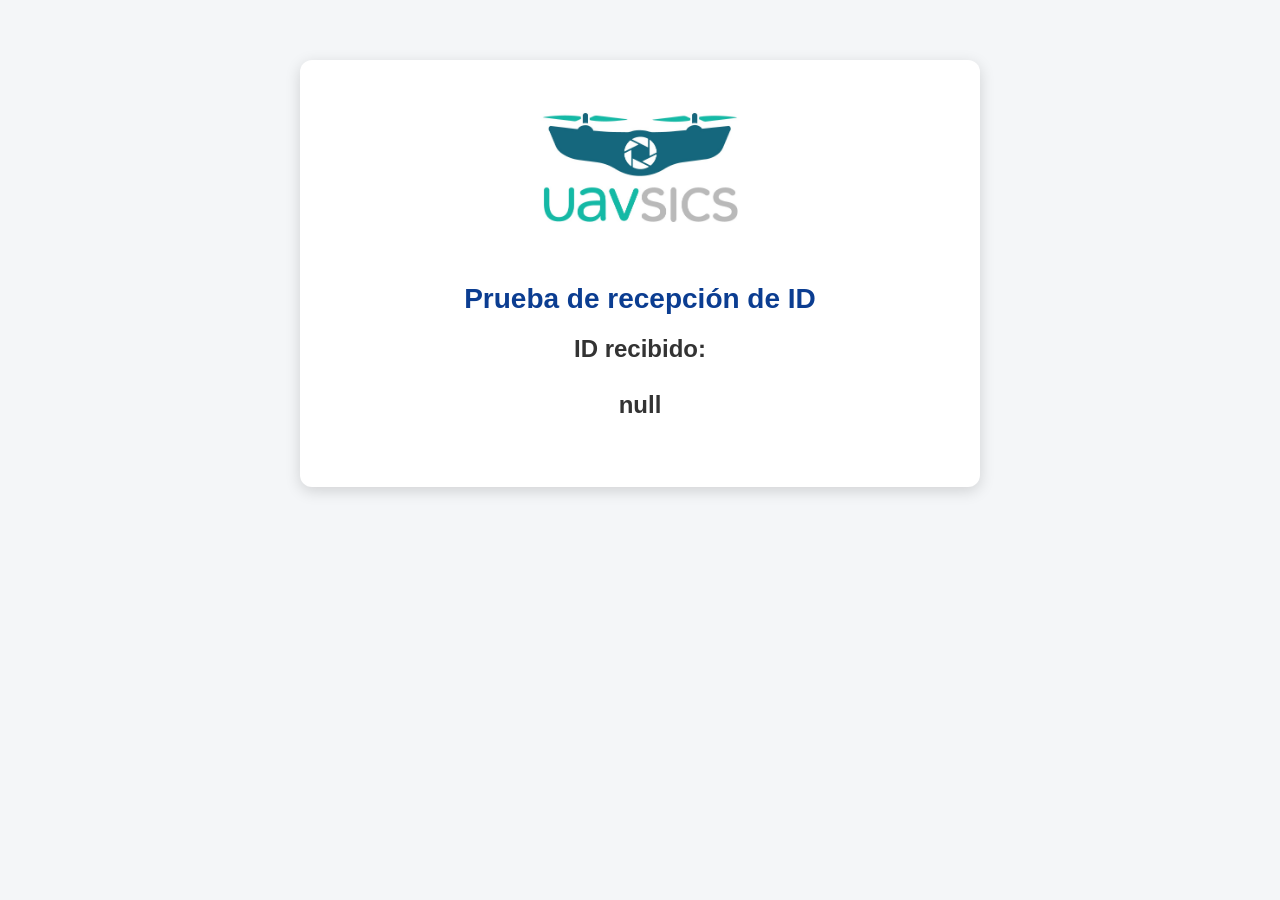
==== verificar.html @ b48a307a "Update title and simplify validarCertificado function" ====
<!DOCTYPE html>
<html lang="es">

<head>
    <meta charset="UTF-8">
    <meta name="viewport" content="width=device-width, initial-scale=1.0">
    <title>Prueba de URL</title>

    <link rel="stylesheet" href="style.css">
</head>

<body>

    <div class="container">

        <img src="img/logo-uavsics.png"
             alt="UAVSICS"
             class="logo">

        <h1>Prueba de recepción de ID</h1>

        <div id="contenido">
            Cargando...
        </div>

    </div>

    <script>

        const parametros = new URLSearchParams(window.location.search);
        const id = parametros.get("id");

        document.getElementById("contenido").innerHTML = `
            <h2>ID recibido:</h2>
            <p style="font-size:24px; font-weight:bold;">${id}</p>
        `;

    </script>

</body>

</html>
---- style.css ----
body {
    margin: 0;
    padding: 0;
    font-family: Arial, Helvetica, sans-serif;
    background-color: #f4f6f8;
    color: #333;
}

.container {
    width: 90%;
    max-width: 600px;
    margin: 60px auto;
    background: white;
    padding: 40px;
    text-align: center;
    border-radius: 12px;
    box-shadow: 0 4px 15px rgba(0,0,0,0.15);
}

.logo {
    width: 220px;
    margin-bottom: 25px;
}

h1 {
    color: #0b3d91;
    font-size: 28px;
}

p {
    font-size: 16px;
    line-height: 1.5;
}

.search-box {
    margin-top: 30px;
}

input {
    width: 70%;
    padding: 12px;
    font-size: 16px;
    border: 1px solid #ccc;
    border-radius: 6px;
}

button {
    margin-top: 15px;
    padding: 12px 30px;
    font-size: 16px;
    background-color: #0b3d91;
    color: white;
    border: none;
    border-radius: 6px;
    cursor: pointer;
}

button:hover {
    background-color: #082c6c;
}

#resultado {
    margin-top: 25px;
    font-weight: bold;
}
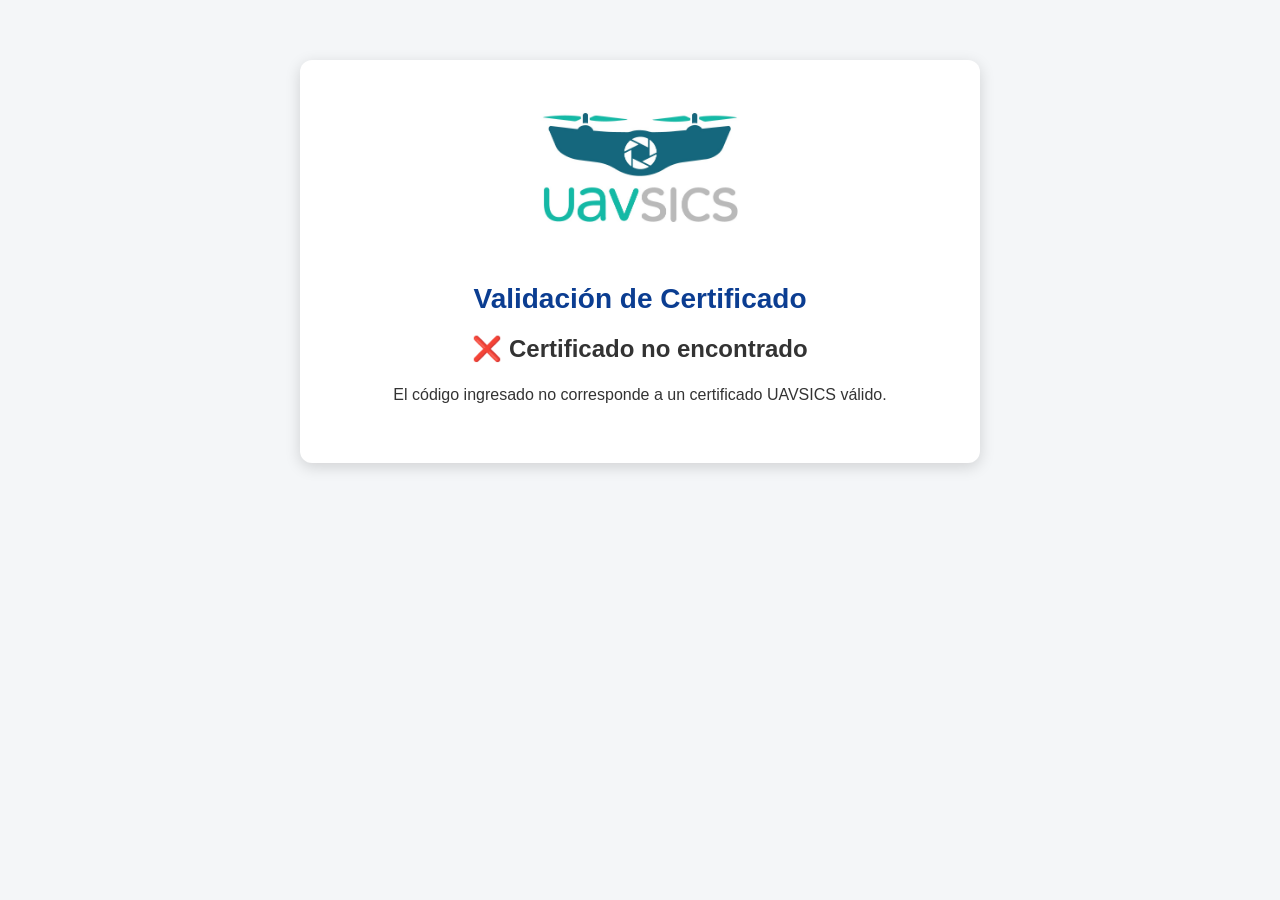
==== commit 8f186c5e: "Update verificar.html for certificate validation" ====
--- a/verificar.html
+++ b/verificar.html
@@ -2,40 +2,101 @@
 <html lang="es">
 
 <head>
-    <meta charset="UTF-8">
-    <meta name="viewport" content="width=device-width, initial-scale=1.0">
-    <title>Prueba de URL</title>
+<meta charset="UTF-8">
+<meta name="viewport" content="width=device-width, initial-scale=1.0">
 
-    <link rel="stylesheet" href="style.css">
+<title>Validación de Certificado UAVSICS</title>
+
+<link rel="stylesheet" href="style.css">
+
 </head>
 
 <body>
 
-    <div class="container">
+<div class="container">
 
-        <img src="img/logo-uavsics.png"
-             alt="UAVSICS"
-             class="logo">
+<img src="img/logo-uavsics.png"
+     alt="UAVSICS"
+     class="logo">
 
-        <h1>Prueba de recepción de ID</h1>
+<h1>Validación de Certificado</h1>
 
-        <div id="contenido">
-            Cargando...
-        </div>
+<div id="contenido">
+    Verificando certificado...
+</div>
 
-    </div>
+</div>
 
-    <script>
 
-        const parametros = new URLSearchParams(window.location.search);
-        const id = parametros.get("id");
+<script>
+
+const parametros = new URLSearchParams(window.location.search);
+
+const idBuscado = parametros.get("id");
+
+
+fetch("certificados.json")
+
+.then(respuesta => respuesta.json())
+
+.then(certificados => {
+
+
+    const certificado = certificados.find(
+        c => c.id === idBuscado
+    );
+
+
+    if(certificado){
 
         document.getElementById("contenido").innerHTML = `
-            <h2>ID recibido:</h2>
-            <p style="font-size:24px; font-weight:bold;">${id}</p>
+
+        <h2>✅ Certificado válido</h2>
+
+        <p><b>ID:</b> ${certificado.id}</p>
+
+        <p><b>Alumno:</b> ${certificado.alumno}</p>
+
+        <p><b>Curso:</b> ${certificado.curso}</p>
+
+        <p><b>Fecha:</b> ${certificado.fecha}</p>
+
+        <p><b>Instructor:</b> ${certificado.instructor}</p>
+
         `;
 
-    </script>
+    }else{
+
+
+        document.getElementById("contenido").innerHTML = `
+
+        <h2>❌ Certificado no encontrado</h2>
+
+        <p>
+        El código ingresado no corresponde a un certificado UAVSICS válido.
+        </p>
+
+        `;
+
+    }
+
+
+})
+
+.catch(error => {
+
+document.getElementById("contenido").innerHTML = `
+
+<h2>Error de conexión</h2>
+
+<p>${error}</p>
+
+`;
+
+});
+
+
+</script>
 
 </body>
 
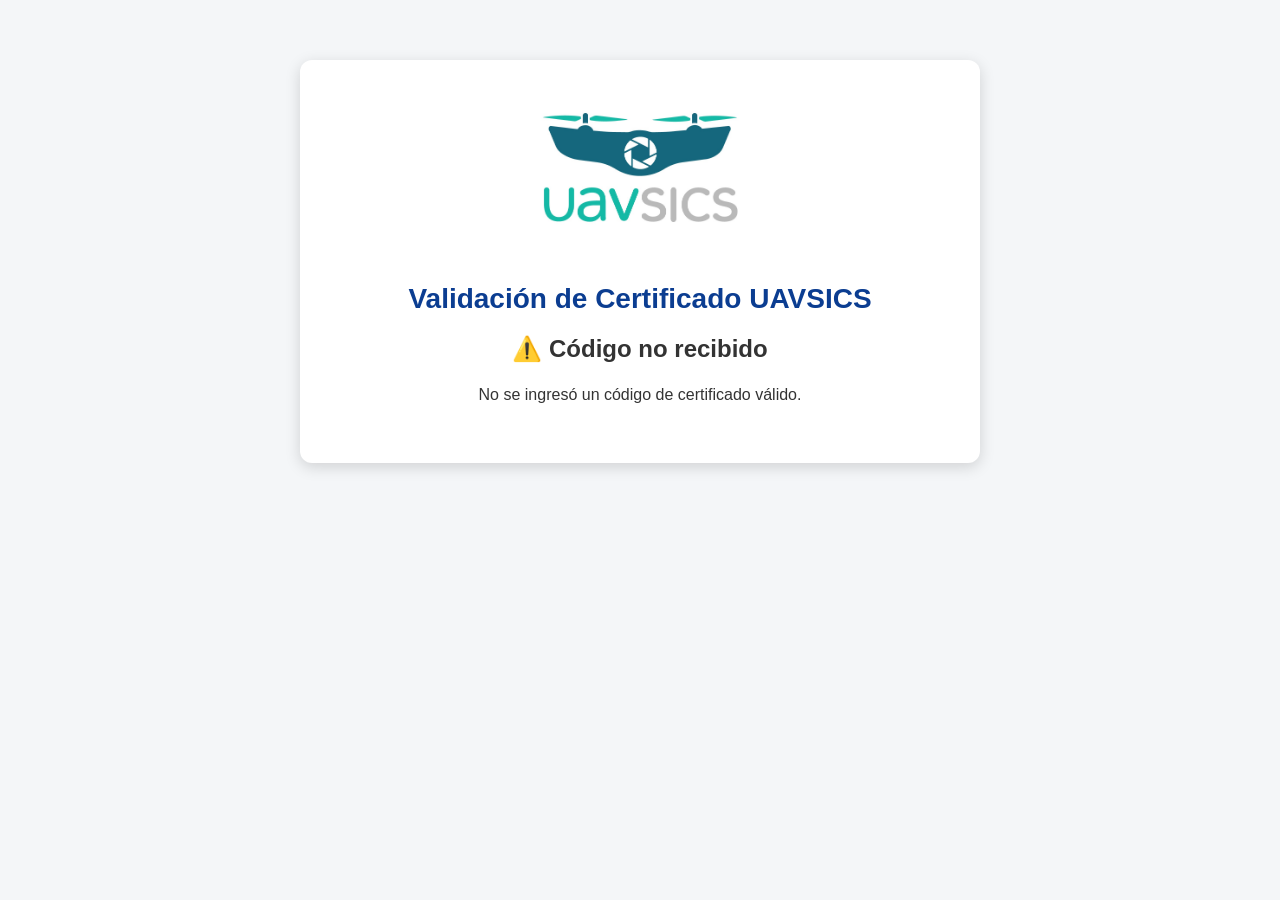
==== commit c7411424: "Actualiza pagina de validacion de certificados UAVSICS" ====
--- a/verificar.html
+++ b/verificar.html
@@ -11,92 +11,154 @@
 
 </head>
 
+
 <body>
 
 <div class="container">
+
 
 <img src="img/logo-uavsics.png"
      alt="UAVSICS"
      class="logo">
 
-<h1>Validación de Certificado</h1>
+
+<h1>Validación de Certificado UAVSICS</h1>
+
 
 <div id="contenido">
     Verificando certificado...
 </div>
+
 
 </div>
 
 
 <script>
 
+
 const parametros = new URLSearchParams(window.location.search);
 
 const idBuscado = parametros.get("id");
 
 
+if (!idBuscado) {
+
+    document.getElementById("contenido").innerHTML = `
+
+    <h2>⚠️ Código no recibido</h2>
+
+    <p>
+    No se ingresó un código de certificado válido.
+    </p>
+
+    `;
+
+}
+
+else {
+
+
 fetch("certificados.json")
 
+
 .then(respuesta => respuesta.json())
+
 
 .then(certificados => {
 
 
-    const certificado = certificados.find(
-        c => c.id === idBuscado
-    );
+const certificado = certificados.find(
+
+    c => c.id === idBuscado
+
+);
 
 
-    if(certificado){
 
-        document.getElementById("contenido").innerHTML = `
-
-        <h2>✅ Certificado válido</h2>
-
-        <p><b>ID:</b> ${certificado.id}</p>
-
-        <p><b>Alumno:</b> ${certificado.alumno}</p>
-
-        <p><b>Curso:</b> ${certificado.curso}</p>
-
-        <p><b>Fecha:</b> ${certificado.fecha}</p>
-
-        <p><b>Instructor:</b> ${certificado.instructor}</p>
-
-        `;
-
-    }else{
+if (certificado) {
 
 
-        document.getElementById("contenido").innerHTML = `
+document.getElementById("contenido").innerHTML = `
 
-        <h2>❌ Certificado no encontrado</h2>
 
-        <p>
-        El código ingresado no corresponde a un certificado UAVSICS válido.
-        </p>
+<h2>✅ Certificado válido</h2>
 
-        `;
 
-    }
+<p><strong>ID Certificado:</strong><br>
+${certificado.id}</p>
+
+
+<p><strong>Alumno:</strong><br>
+${certificado.alumno}</p>
+
+
+<p><strong>Curso:</strong><br>
+${certificado.curso}</p>
+
+
+<p><strong>Fecha:</strong><br>
+${certificado.fecha}</p>
+
+
+<p><strong>Instructor:</strong><br>
+${certificado.instructor}</p>
+
+
+`;
+
+
+}
+
+
+else {
+
+
+document.getElementById("contenido").innerHTML = `
+
+
+<h2>❌ Certificado no encontrado</h2>
+
+
+<p>
+El código ingresado no corresponde a un certificado UAVSICS válido.
+</p>
+
+
+`;
+
+
+}
 
 
 })
 
+
 .catch(error => {
+
 
 document.getElementById("contenido").innerHTML = `
 
-<h2>Error de conexión</h2>
 
-<p>${error}</p>
+<h2>⚠️ Error de conexión</h2>
+
+
+<p>
+No fue posible verificar el certificado.
+</p>
+
 
 `;
+
 
 });
 
 
+}
+
+
+
 </script>
+
 
 </body>
 
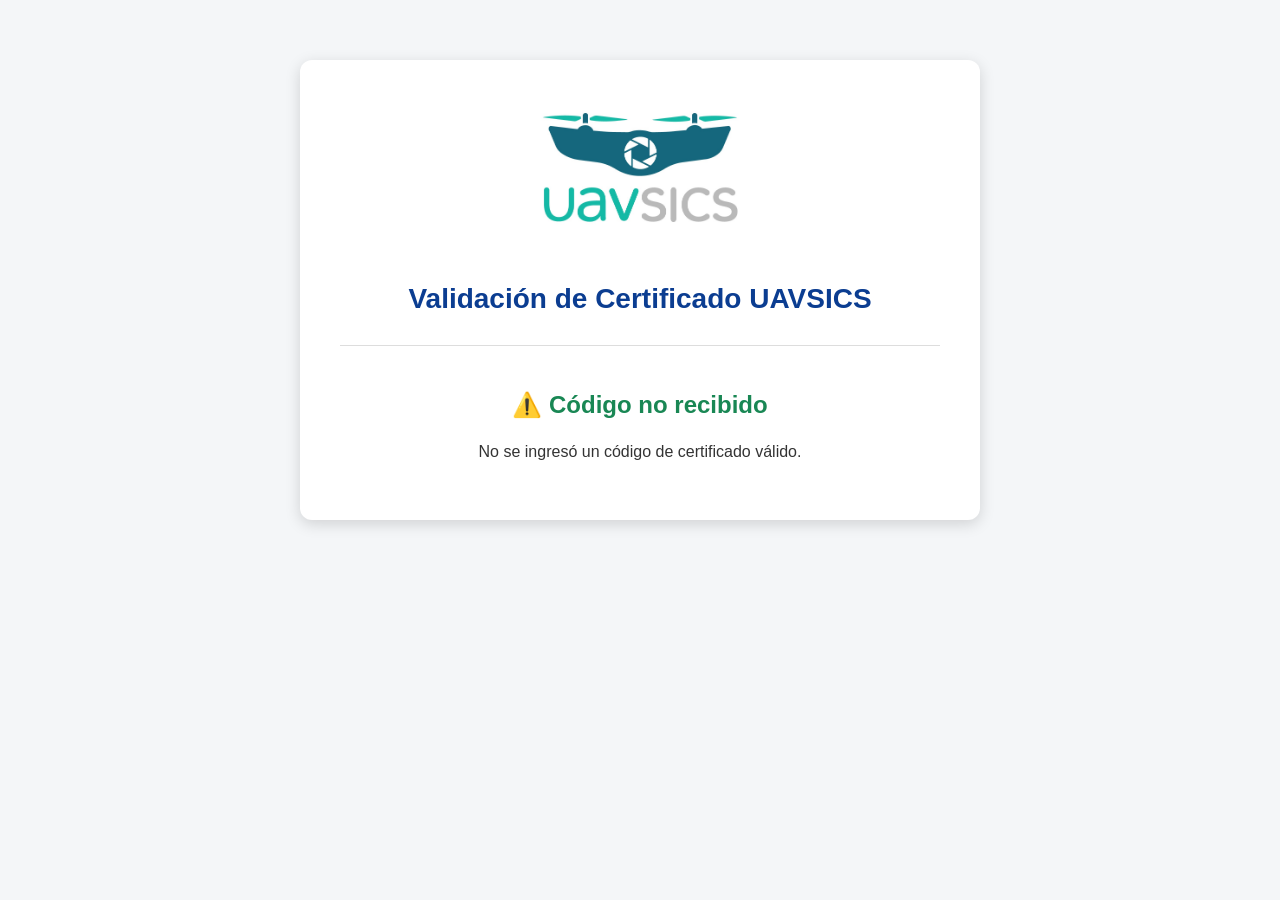
==== commit 4df8f8fe: "Agrega sello de certificado verificado UAVSICS" ====
--- a/verificar.html
+++ b/verificar.html
@@ -2,6 +2,7 @@
 <html lang="es">
 
 <head>
+
 <meta charset="UTF-8">
 <meta name="viewport" content="width=device-width, initial-scale=1.0">
 
@@ -18,19 +19,20 @@
 
 
 <img src="img/logo-uavsics.png"
-     alt="UAVSICS"
-     class="logo">
+alt="UAVSICS"
+class="logo">
 
 
 <h1>Validación de Certificado UAVSICS</h1>
 
 
 <div id="contenido">
-    Verificando certificado...
-</div>
-
-
-</div>
+Verificando certificado...
+</div>
+
+
+</div>
+
 
 
 <script>
@@ -41,122 +43,204 @@
 const idBuscado = parametros.get("id");
 
 
+
 if (!idBuscado) {
 
-    document.getElementById("contenido").innerHTML = `
-
-    <h2>⚠️ Código no recibido</h2>
-
-    <p>
-    No se ingresó un código de certificado válido.
-    </p>
-
-    `;
+
+document.getElementById("contenido").innerHTML = `
+
+<h2>⚠️ Código no recibido</h2>
+
+<p>
+No se ingresó un código de certificado válido.
+</p>
+
+`;
+
+
+} else {
+
+
+
+fetch("certificados.json?v=" + Date.now())
+
+
+.then(respuesta => respuesta.json())
+
+
+.then(certificados => {
+
+
+
+const certificado = certificados.find(
+
+c => c.id === idBuscado
+
+);
+
+
+
+if (!certificado) {
+
+
+document.getElementById("contenido").innerHTML = `
+
+
+<h2>❌ Certificado no encontrado</h2>
+
+
+<p>
+El código ingresado no corresponde a un certificado UAVSICS válido.
+</p>
+
+
+`;
+
+
+return;
 
 }
 
-else {
-
-
-fetch("certificados.json")
-
-
-.then(respuesta => respuesta.json())
-
-
-.then(certificados => {
-
-
-const certificado = certificados.find(
-
-    c => c.id === idBuscado
-
-);
-
-
-
-if (certificado) {
-
-
-document.getElementById("contenido").innerHTML = `
-
-
-<h2>✅ Certificado válido</h2>
-
-
-<p><strong>ID Certificado:</strong><br>
-${certificado.id}</p>
-
-
-<p><strong>Alumno:</strong><br>
-${certificado.alumno}</p>
-
-
-<p><strong>Curso:</strong><br>
-${certificado.curso}</p>
-
-
-<p><strong>Fecha:</strong><br>
-${certificado.fecha}</p>
-
-
-<p><strong>Instructor:</strong><br>
-${certificado.instructor}</p>
-
-
-`;
+
+
+
+if (certificado.estado === "Revocado") {
+
+
+document.getElementById("contenido").innerHTML = `
+
+
+<div class="sello-revocado">
+
+<div class="icono-revocado">
+!
+</div>
+
+
+<h2>
+Certificado Revocado
+</h2>
+
+
+<p>
+Este certificado fue revocado por UAVSICS.
+</p>
+
+
+</div>
+
+
+
+<p>
+<strong>Código Certificado:</strong><br>
+${certificado.id}
+</p>
+
+
+`;
+
+return;
 
 
 }
 
 
-else {
-
-
-document.getElementById("contenido").innerHTML = `
-
-
-<h2>❌ Certificado no encontrado</h2>
-
-
-<p>
-El código ingresado no corresponde a un certificado UAVSICS válido.
-</p>
-
-
-`;
+
+
+document.getElementById("contenido").innerHTML = `
+
+
+<div class="sello-validado">
+
+
+<div class="icono-validado">
+✓
+</div>
+
+
+<h2>
+Certificado Verificado
+</h2>
+
+
+<p>
+Este certificado ha sido emitido y validado por UAVSICS.
+</p>
+
+
+</div>
+
+
+
+<p>
+<strong>ID Certificado:</strong><br>
+${certificado.id}
+</p>
+
+
+<p>
+<strong>Alumno:</strong><br>
+${certificado.alumno}
+</p>
+
+
+<p>
+<strong>Curso:</strong><br>
+${certificado.curso}
+</p>
+
+
+<p>
+<strong>Fecha de emisión:</strong><br>
+${certificado.fecha}
+</p>
+
+
+<p>
+<strong>Instructor:</strong><br>
+${certificado.instructor}
+</p>
+
+
+
+<a href="${certificado.pdf}" target="_blank">
+
+📄 Ver certificado oficial
+
+</a>
+
+
+`;
+
+
+
+})
+
+
+.catch(error => {
+
+
+document.getElementById("contenido").innerHTML = `
+
+
+<h2>⚠️ Error de conexión</h2>
+
+
+<p>
+No fue posible verificar el certificado.
+</p>
+
+
+`;
+
+
+
+});
 
 
 }
 
 
-})
-
-
-.catch(error => {
-
-
-document.getElementById("contenido").innerHTML = `
-
-
-<h2>⚠️ Error de conexión</h2>
-
-
-<p>
-No fue posible verificar el certificado.
-</p>
-
-
-`;
-
-
-});
-
-
-}
-
-
-
 </script>
 
 
--- a/style.css
+++ b/style.css
@@ -6,60 +6,212 @@
     color: #333;
 }
 
+
 .container {
+
     width: 90%;
     max-width: 600px;
     margin: 60px auto;
+
     background: white;
+
     padding: 40px;
+
     text-align: center;
+
     border-radius: 12px;
+
     box-shadow: 0 4px 15px rgba(0,0,0,0.15);
-}
+
+}
+
+
 
 .logo {
+
     width: 220px;
+
     margin-bottom: 25px;
-}
+
+}
+
+
 
 h1 {
+
     color: #0b3d91;
+
     font-size: 28px;
-}
+
+    margin-bottom: 30px;
+
+}
+
+
+
+h2 {
+
+    margin-top: 25px;
+
+}
+
+
 
 p {
+
     font-size: 16px;
-    line-height: 1.5;
-}
+
+    line-height: 1.6;
+
+    margin: 15px 0;
+
+}
+
+
+
+strong {
+
+    color: #0b3d91;
+
+}
+
+
+
+#contenido {
+
+    border-top: 1px solid #ddd;
+
+    padding-top: 20px;
+
+}
+
+
+
+#contenido h2:first-child {
+
+    color: #198754;
+
+}
+
+
+
+a {
+
+    display: inline-block;
+
+    margin-top: 25px;
+
+    padding: 12px 25px;
+
+    background-color: #0b3d91;
+
+    color: white;
+
+    text-decoration: none;
+
+    border-radius: 6px;
+
+    font-weight: bold;
+
+}
+
+
+
+a:hover {
+
+    background-color: #082c6c;
+
+}
+
+
 
 .search-box {
+
     margin-top: 30px;
-}
+
+}
+
+
 
 input {
+
     width: 70%;
+
     padding: 12px;
+
     font-size: 16px;
+
     border: 1px solid #ccc;
+
     border-radius: 6px;
-}
+
+}
+
+
 
 button {
+
     margin-top: 15px;
+
     padding: 12px 30px;
+
     font-size: 16px;
+
     background-color: #0b3d91;
+
     color: white;
+
     border: none;
+
     border-radius: 6px;
+
     cursor: pointer;
-}
+
+}
+
+
 
 button:hover {
+
     background-color: #082c6c;
-}
-
-#resultado {
-    margin-top: 25px;
-    font-weight: bold;
-}
+
+}
+
+
+
+@media (max-width: 600px) {
+
+
+.container {
+
+    width: 85%;
+
+    padding: 25px;
+
+    margin: 30px auto;
+
+}
+
+
+.logo {
+
+    width: 220px;
+
+}
+
+
+h1 {
+
+    font-size: 24px;
+
+}
+
+
+p {
+
+    font-size: 15px;
+
+}
+
+
+}
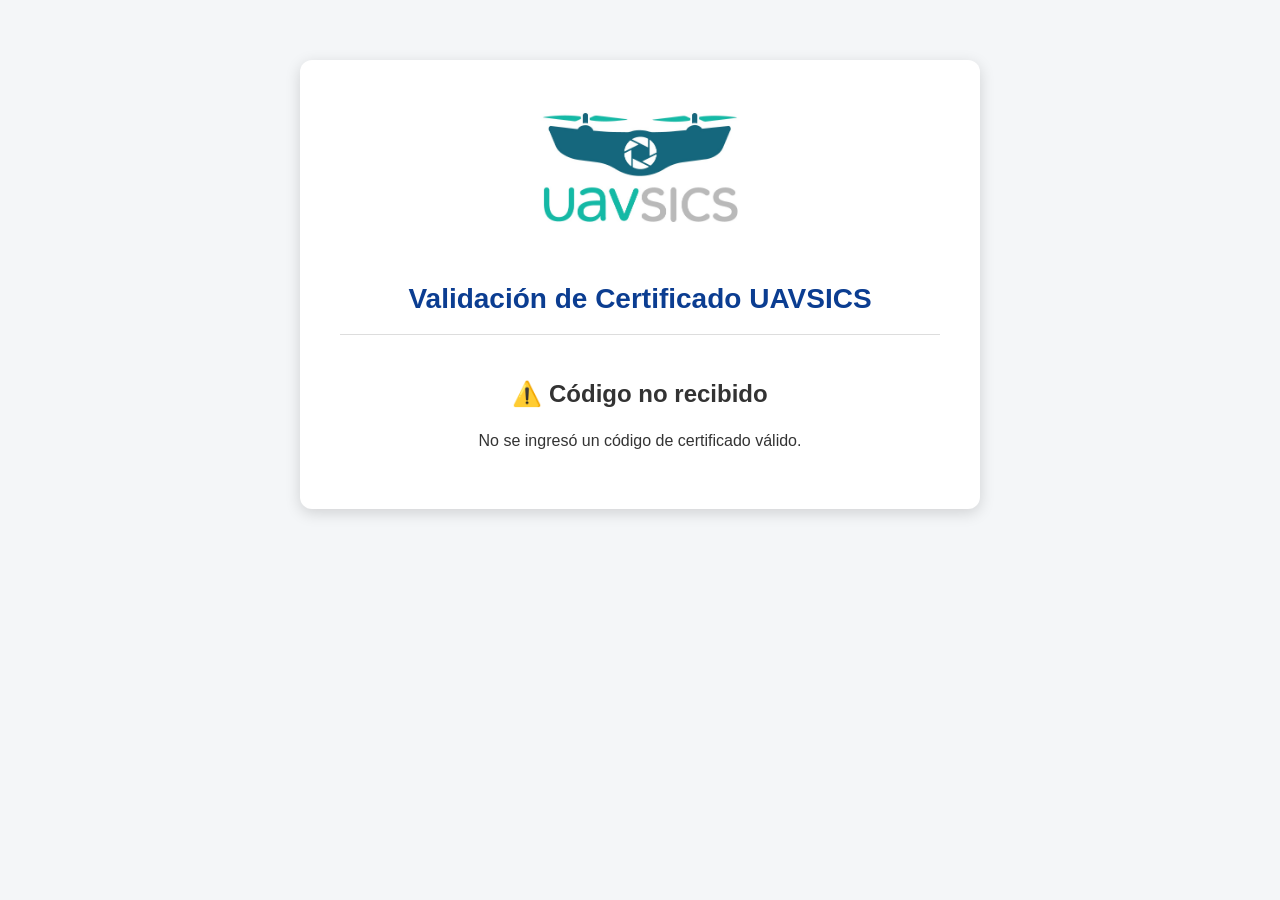
==== commit fa511ffd: "Agrega empresa y horas al validador de certificados UAVSICS" ====
--- a/verificar.html
+++ b/verificar.html
@@ -185,12 +185,24 @@
 
 
 <p>
+<strong>Empresa:</strong><br>
+${certificado.empresa || "No informado"}
+</p>
+
+
+<p>
 <strong>Curso:</strong><br>
 ${certificado.curso}
 </p>
 
 
 <p>
+<strong>Duración:</strong><br>
+${certificado.horas || "No informado"} horas
+</p>
+
+
+<p>
 <strong>Fecha de emisión:</strong><br>
 ${certificado.fecha}
 </p>
--- a/style.css
+++ b/style.css
@@ -1,49 +1,69 @@
 body {
+
     margin: 0;
     padding: 0;
+
     font-family: Arial, Helvetica, sans-serif;
+
     background-color: #f4f6f8;
+
     color: #333;
-}
+
+}
+
 
 
 .container {
 
+
     width: 90%;
+
     max-width: 600px;
+
+
     margin: 60px auto;
 
+
     background: white;
 
+
     padding: 40px;
 
+
     text-align: center;
 
+
     border-radius: 12px;
 
+
     box-shadow: 0 4px 15px rgba(0,0,0,0.15);
 
+
 }
 
 
 
 .logo {
 
+
     width: 220px;
 
+
     margin-bottom: 25px;
 
+
 }
 
 
 
 h1 {
 
+
     color: #0b3d91;
 
+
     font-size: 28px;
 
-    margin-bottom: 30px;
 
 }
 
@@ -51,167 +71,245 @@
 
 h2 {
 
+
+    margin-top: 20px;
+
+
+}
+
+
+
+p {
+
+
+    font-size: 16px;
+
+
+    line-height: 1.6;
+
+
+}
+
+
+
+strong {
+
+
+    color: #0b3d91;
+
+
+}
+
+
+
+#contenido {
+
+
+    border-top: 1px solid #ddd;
+
+
+    padding-top: 25px;
+
+
+}
+
+
+
+/* Certificado válido */
+
+
+.sello-validado {
+
+
+    margin-bottom: 25px;
+
+
+}
+
+
+
+.icono-validado {
+
+
+    width: 70px;
+
+    height: 70px;
+
+
+    margin: auto;
+
+
+    border-radius: 50%;
+
+
+    background-color: #198754;
+
+
+    color: white;
+
+
+    font-size: 45px;
+
+
+    line-height: 70px;
+
+
+    font-weight: bold;
+
+
+}
+
+
+
+.sello-validado h2 {
+
+
+    color: #198754;
+
+
+}
+
+
+
+/* Certificado revocado */
+
+
+.sello-revocado {
+
+
+    margin-bottom: 25px;
+
+
+}
+
+
+
+.icono-revocado {
+
+
+    width: 70px;
+
+    height: 70px;
+
+
+    margin: auto;
+
+
+    border-radius: 50%;
+
+
+    background-color: #dc3545;
+
+
+    color: white;
+
+
+    font-size: 45px;
+
+
+    line-height: 70px;
+
+
+    font-weight: bold;
+
+
+}
+
+
+
+.sello-revocado h2 {
+
+
+    color: #dc3545;
+
+
+}
+
+
+
+/* Botón PDF */
+
+
+a {
+
+
+    display: inline-block;
+
+
     margin-top: 25px;
 
-}
-
-
-
-p {
-
-    font-size: 16px;
-
-    line-height: 1.6;
-
-    margin: 15px 0;
-
-}
-
-
-
-strong {
-
-    color: #0b3d91;
-
-}
-
-
-
-#contenido {
-
-    border-top: 1px solid #ddd;
-
-    padding-top: 20px;
-
-}
-
-
-
-#contenido h2:first-child {
-
-    color: #198754;
-
-}
-
-
-
-a {
-
-    display: inline-block;
-
-    margin-top: 25px;
 
     padding: 12px 25px;
 
+
     background-color: #0b3d91;
 
+
     color: white;
 
+
     text-decoration: none;
 
+
     border-radius: 6px;
 
+
     font-weight: bold;
 
+
 }
 
 
 
 a:hover {
 
+
     background-color: #082c6c;
 
-}
-
-
-
-.search-box {
-
-    margin-top: 30px;
-
-}
-
-
-
-input {
-
-    width: 70%;
-
-    padding: 12px;
-
-    font-size: 16px;
-
-    border: 1px solid #ccc;
-
-    border-radius: 6px;
-
-}
-
-
-
-button {
-
-    margin-top: 15px;
-
-    padding: 12px 30px;
-
-    font-size: 16px;
-
-    background-color: #0b3d91;
-
-    color: white;
-
-    border: none;
-
-    border-radius: 6px;
-
-    cursor: pointer;
-
-}
-
-
-
-button:hover {
-
-    background-color: #082c6c;
-
-}
-
-
-
-@media (max-width: 600px) {
-
-
-.container {
-
-    width: 85%;
-
-    padding: 25px;
-
-    margin: 30px auto;
-
-}
-
-
-.logo {
-
-    width: 220px;
-
-}
-
-
-h1 {
-
-    font-size: 24px;
-
-}
-
-
-p {
-
-    font-size: 15px;
-
-}
-
-
-}
+
+}
+
+
+
+
+@media (max-width:600px){
+
+
+
+.container{
+
+
+    width:85%;
+
+
+    padding:25px;
+
+
+    margin:30px auto;
+
+
+}
+
+
+
+h1{
+
+
+    font-size:24px;
+
+
+}
+
+
+
+p{
+
+
+    font-size:15px;
+
+
+}
+
+
+
+}
